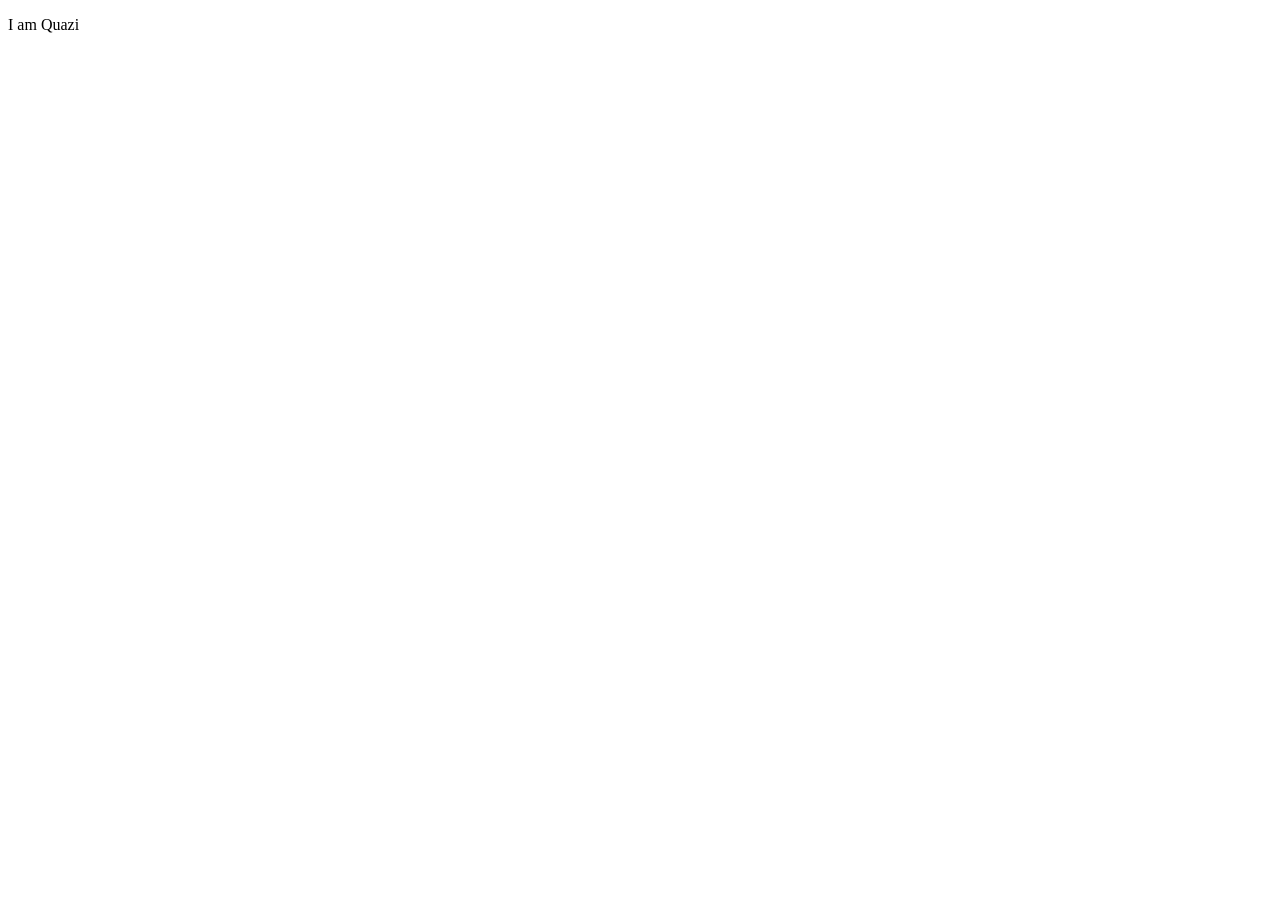
==== index.html @ 2a8b2c6b "initial commit" ====
<!DOCTYPE html>
<html lang="en">
<head>
    <meta charset="UTF-8">
    <meta name="viewport" content="width=device-width, initial-scale=1.0">
    <title>Document</title>
</head>
<body>
    <p>I am Quazi</p>
</body>
</html>
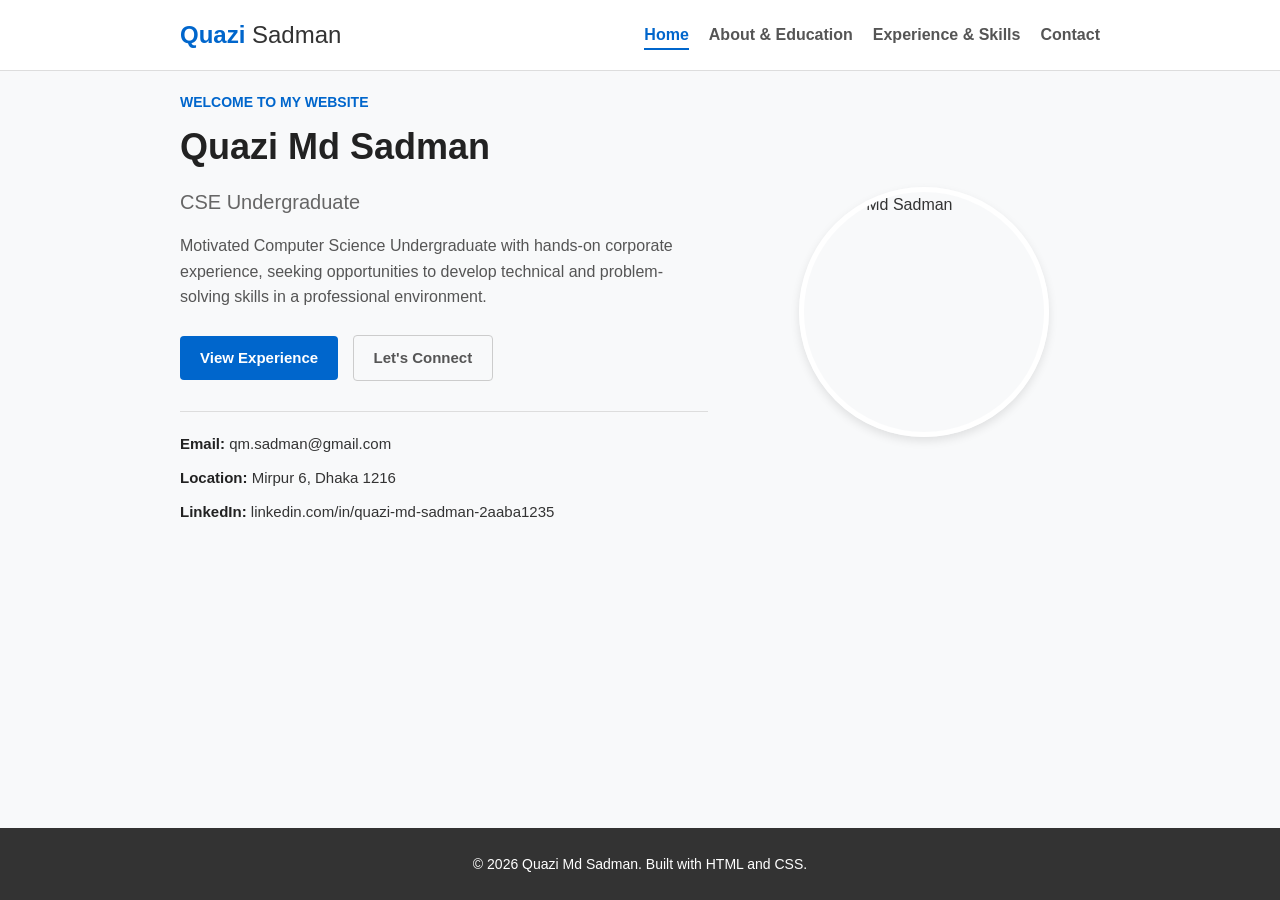
==== commit b9baa8b4: "intialoze" ====
--- a/index.html
+++ b/index.html
@@ -3,9 +3,59 @@
 <head>
     <meta charset="UTF-8">
     <meta name="viewport" content="width=device-width, initial-scale=1.0">
-    <title>Document</title>
+    <meta name="description" content="Quazi Md Sadman - Beginner Portfolio website.">
+    <title>Quazi Md Sadman | Portfolio</title>
+    <link rel="stylesheet" href="style.css">
 </head>
 <body>
-    <p>I am Quazi</p>
+    <!-- Navigation Bar -->
+    <header>
+        <div class="container navbar">
+            <div class="logo">Quazi <span>Sadman</span></div>
+            <button class="nav-toggle" id="nav-toggle">Menu</button>
+            <ul class="nav-links" id="nav-links">
+                <li><a href="index.html" class="active">Home</a></li>
+                <li><a href="about.html">About &amp; Education</a></li>
+                <li><a href="experience.html">Experience &amp; Skills</a></li>
+                <li><a href="contact.html">Contact</a></li>
+            </ul>
+        </div>
+    </header>
+
+    <!-- Main Content -->
+    <main class="container">
+        <section class="hero-section">
+            <div class="hero-text">
+                <p style="color: #0066cc; font-weight: bold; font-size: 14px; text-transform: uppercase; margin-bottom: 5px;">Welcome to my website</p>
+                <h1>Quazi Md Sadman</h1>
+                <h2>CSE Undergraduate</h2>
+                <p>
+                    Motivated Computer Science Undergraduate with hands-on corporate experience, seeking opportunities to develop technical and problem-solving skills in a professional environment.
+                </p>
+                <div style="margin-top: 25px;">
+                    <a href="experience.html" class="btn">View Experience</a>
+                    <a href="contact.html" class="btn btn-secondary">Let's Connect</a>
+                </div>
+                
+                <ul class="contact-list" style="margin-top: 30px; border-top: 1px solid #dddddd; padding-top: 20px;">
+                    <li><strong>Email:</strong> qm.sadman@gmail.com</li>
+                    <li><strong>Location:</strong> Mirpur 6, Dhaka 1216</li>
+                    <li><strong>LinkedIn:</strong> linkedin.com/in/quazi-md-sadman-2aaba1235</li>
+                </ul>
+            </div>
+            <div class="hero-image">
+                <img src="avatar.jpg" alt="Quazi Md Sadman">
+            </div>
+        </section>
+    </main>
+
+    <!-- Footer -->
+    <footer>
+        <div class="container">
+            <p>&copy; 2026 Quazi Md Sadman. Built with HTML and CSS.</p>
+        </div>
+    </footer>
+
+    <script src="script.js"></script>
 </body>
 </html>
--- a/style.css
+++ b/style.css
@@ -0,0 +1,416 @@
+/* Simple, Beginner-Friendly Stylesheet */
+
+/* Fonts */
+body, input, textarea, button {
+    font-family: Arial, Helvetica, sans-serif;
+    color: #333333;
+    line-height: 1.6;
+}
+
+/* Global Styles */
+* {
+    box-sizing: border-box;
+    margin: 0;
+    padding: 0;
+}
+
+body {
+    background-color: #f8f9fa; /* Light grey background */
+    display: flex;
+    flex-direction: column;
+    min-height: 100vh;
+}
+
+.container {
+    max-width: 960px;
+    margin: 0 auto;
+    padding: 0 20px;
+    width: 100%;
+}
+
+a {
+    color: #0066cc;
+    text-decoration: none;
+}
+
+a:hover {
+    text-decoration: underline;
+}
+
+h1, h2, h3, h4 {
+    margin-bottom: 15px;
+    color: #222222;
+}
+
+/* Header and Navigation */
+header {
+    background-color: #ffffff;
+    border-bottom: 1px solid #dddddd;
+    position: sticky;
+    top: 0;
+    z-index: 100;
+}
+
+.navbar {
+    display: flex;
+    justify-content: space-between;
+    align-items: center;
+    height: 70px;
+}
+
+.logo {
+    font-size: 24px;
+    font-weight: bold;
+    color: #0066cc;
+}
+
+.logo span {
+    color: #333333;
+    font-weight: normal;
+}
+
+.nav-links {
+    display: flex;
+    list-style: none;
+    gap: 20px;
+}
+
+.nav-links a {
+    color: #555555;
+    font-size: 16px;
+    font-weight: bold;
+    padding: 5px 0;
+}
+
+.nav-links a:hover,
+.nav-links a.active {
+    color: #0066cc;
+    text-decoration: none;
+    border-bottom: 2px solid #0066cc;
+}
+
+/* Mobile Nav Toggle */
+.nav-toggle {
+    display: none;
+    background: none;
+    border: 1px solid #cccccc;
+    padding: 5px 10px;
+    border-radius: 4px;
+    cursor: pointer;
+    font-size: 16px;
+}
+
+/* Section Common */
+main {
+    flex: 1;
+    padding: 40px 0;
+}
+
+section {
+    margin-bottom: 40px;
+}
+
+.section-title {
+    font-size: 28px;
+    border-bottom: 2px solid #0066cc;
+    padding-bottom: 8px;
+    margin-bottom: 25px;
+    color: #0066cc;
+}
+
+/* Card Boxes */
+.simple-card {
+    background-color: #ffffff;
+    border: 1px solid #dddddd;
+    border-radius: 8px;
+    padding: 20px;
+    margin-bottom: 20px;
+}
+
+/* Home Section Layout */
+.hero-section {
+    display: flex;
+    align-items: center;
+    gap: 40px;
+    padding: 20px 0;
+}
+
+.hero-text {
+    flex: 1.2;
+}
+
+.hero-text h1 {
+    font-size: 36px;
+    margin-bottom: 10px;
+}
+
+.hero-text h2 {
+    font-size: 20px;
+    color: #666666;
+    margin-bottom: 15px;
+    font-weight: normal;
+}
+
+.hero-text p {
+    font-size: 16px;
+    color: #555555;
+    margin-bottom: 20px;
+}
+
+.hero-image {
+    flex: 0.8;
+    display: flex;
+    justify-content: center;
+}
+
+.hero-image img {
+    width: 250px;
+    height: 250px;
+    border-radius: 50%;
+    border: 5px solid #ffffff;
+    box-shadow: 0 4px 10px rgba(0, 0, 0, 0.1);
+    object-fit: cover;
+}
+
+/* Buttons */
+.btn {
+    display: inline-block;
+    background-color: #0066cc;
+    color: #ffffff;
+    padding: 10px 20px;
+    border-radius: 4px;
+    font-weight: bold;
+    border: none;
+    cursor: pointer;
+    font-size: 15px;
+}
+
+.btn:hover {
+    background-color: #0056b3;
+    text-decoration: none;
+}
+
+.btn-secondary {
+    background-color: transparent;
+    color: #555555;
+    border: 1px solid #cccccc;
+    margin-left: 10px;
+}
+
+.btn-secondary:hover {
+    background-color: #eeeeee;
+    color: #333333;
+}
+
+/* Simple Contact Badges */
+.contact-list {
+    list-style: none;
+    margin-top: 20px;
+}
+
+.contact-list li {
+    margin-bottom: 10px;
+    font-size: 15px;
+}
+
+.contact-list li strong {
+    color: #222222;
+}
+
+/* About & Skills Lists */
+.about-grid {
+    display: flex;
+    gap: 30px;
+}
+
+.about-col-left {
+    flex: 1.2;
+}
+
+.about-col-right {
+    flex: 0.8;
+}
+
+.skills-list {
+    list-style: square;
+    padding-left: 20px;
+}
+
+.skills-list li {
+    margin-bottom: 8px;
+    font-size: 15px;
+}
+
+/* Experience Lists */
+.job-item {
+    margin-bottom: 25px;
+}
+
+.job-title {
+    font-size: 18px;
+    font-weight: bold;
+    color: #222222;
+}
+
+.job-company {
+    color: #0066cc;
+    font-weight: bold;
+    margin-bottom: 5px;
+}
+
+.job-date {
+    font-style: italic;
+    color: #777777;
+    font-size: 14px;
+    margin-bottom: 10px;
+}
+
+.job-desc {
+    list-style: disc;
+    padding-left: 20px;
+}
+
+.job-desc li {
+    margin-bottom: 6px;
+    font-size: 15px;
+}
+
+/* Contact Form */
+.form-group {
+    margin-bottom: 15px;
+}
+
+.form-group label {
+    display: block;
+    font-weight: bold;
+    margin-bottom: 5px;
+    font-size: 14px;
+}
+
+.form-control {
+    width: 100%;
+    padding: 10px;
+    border: 1px solid #cccccc;
+    border-radius: 4px;
+    font-size: 15px;
+}
+
+.form-control:focus {
+    border-color: #0066cc;
+    outline: none;
+}
+
+textarea.form-control {
+    height: 120px;
+    resize: vertical;
+}
+
+/* Photography Grid */
+.photo-grid {
+    display: grid;
+    grid-template-columns: repeat(auto-fit, minmax(280px, 1fr));
+    gap: 20px;
+    margin-top: 20px;
+}
+
+.photo-item {
+    background-color: #ffffff;
+    border: 1px solid #dddddd;
+    border-radius: 8px;
+    overflow: hidden;
+}
+
+.photo-item img {
+    width: 100%;
+    height: 200px;
+    object-fit: cover;
+    display: block;
+}
+
+.photo-caption {
+    padding: 15px;
+}
+
+.photo-caption h4 {
+    font-size: 16px;
+    margin-bottom: 5px;
+    color: #222222;
+}
+
+.photo-caption p {
+    font-size: 13px;
+    color: #666666;
+    margin: 0;
+}
+
+/* Footer */
+footer {
+    background-color: #333333;
+    color: #ffffff;
+    text-align: center;
+    padding: 20px 0;
+    margin-top: auto;
+    font-size: 14px;
+}
+
+footer p {
+    margin: 5px 0;
+}
+
+/* Responsive Styles */
+@media (max-width: 768px) {
+    .navbar {
+        height: auto;
+        flex-direction: column;
+        align-items: flex-start;
+        padding: 15px 0;
+    }
+
+    .logo {
+        margin-bottom: 10px;
+        width: 100%;
+        display: flex;
+        justify-content: space-between;
+        align-items: center;
+    }
+
+    .nav-toggle {
+        display: block;
+    }
+
+    .nav-links {
+        display: none;
+        flex-direction: column;
+        width: 100%;
+        gap: 10px;
+        margin-top: 15px;
+    }
+
+    .nav-links.active {
+        display: flex;
+    }
+
+    .nav-links a {
+        display: block;
+        padding: 8px 0;
+        border-bottom: 1px solid #eeeeee;
+    }
+
+    .nav-links a.active,
+    .nav-links a:hover {
+        border-bottom: 1px solid #0066cc;
+    }
+
+    .hero-section {
+        flex-direction: column;
+        text-align: center;
+    }
+
+    .hero-image {
+        order: -1;
+    }
+
+    .about-grid {
+        flex-direction: column;
+    }
+}
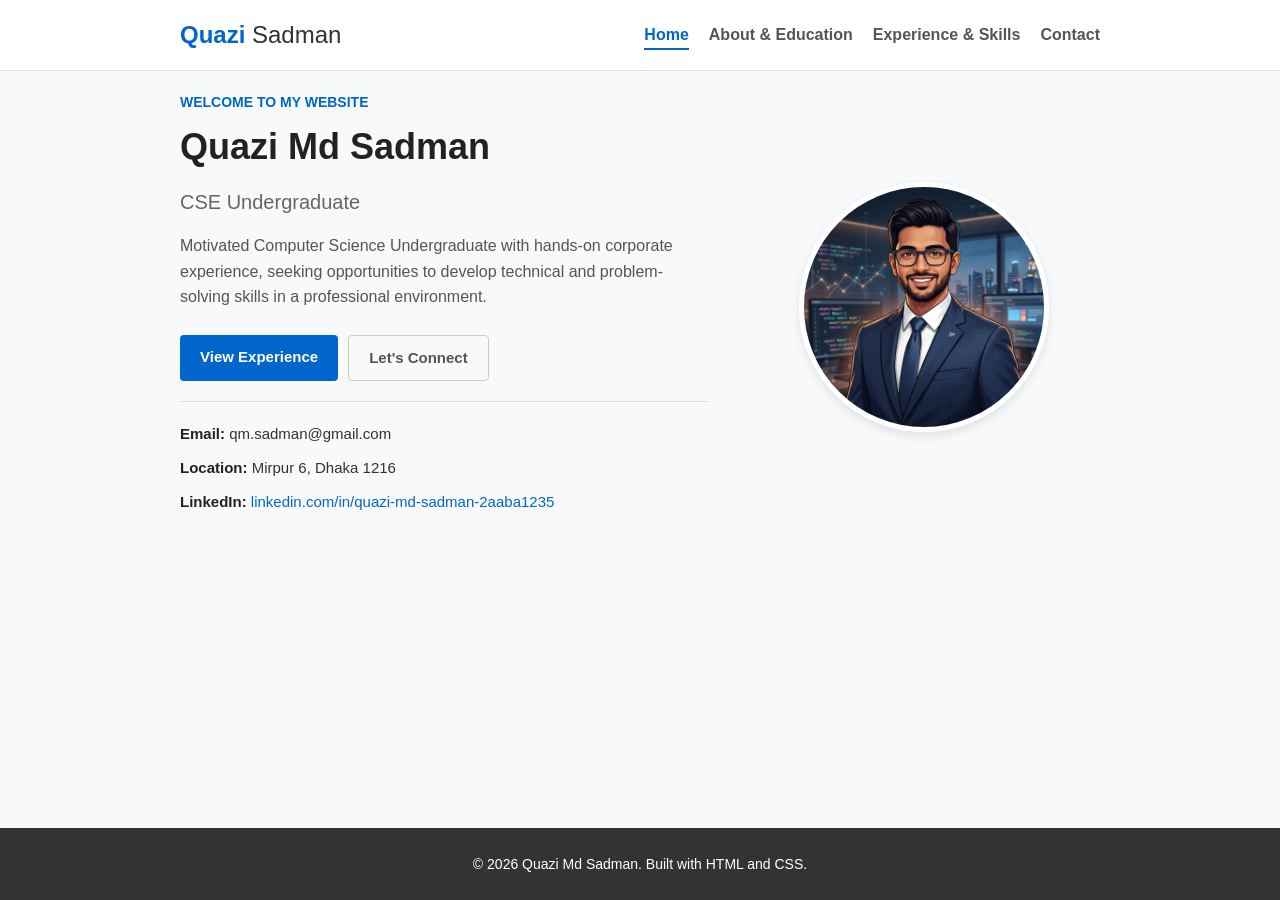
==== commit 22a1874b: "Update portfolio pages" ====
--- a/index.html
+++ b/index.html
@@ -26,25 +26,25 @@
     <main class="container">
         <section class="hero-section">
             <div class="hero-text">
-                <p style="color: #0066cc; font-weight: bold; font-size: 14px; text-transform: uppercase; margin-bottom: 5px;">Welcome to my website</p>
+                <p class="eyebrow">Welcome to my website</p>
                 <h1>Quazi Md Sadman</h1>
                 <h2>CSE Undergraduate</h2>
                 <p>
                     Motivated Computer Science Undergraduate with hands-on corporate experience, seeking opportunities to develop technical and problem-solving skills in a professional environment.
                 </p>
-                <div style="margin-top: 25px;">
+                <div class="button-row">
                     <a href="experience.html" class="btn">View Experience</a>
                     <a href="contact.html" class="btn btn-secondary">Let's Connect</a>
                 </div>
                 
-                <ul class="contact-list" style="margin-top: 30px; border-top: 1px solid #dddddd; padding-top: 20px;">
+                <ul class="contact-list hero-contact">
                     <li><strong>Email:</strong> qm.sadman@gmail.com</li>
                     <li><strong>Location:</strong> Mirpur 6, Dhaka 1216</li>
-                    <li><strong>LinkedIn:</strong> linkedin.com/in/quazi-md-sadman-2aaba1235</li>
+                    <li><strong>LinkedIn:</strong> <a href="https://www.linkedin.com/in/quazi-md-sadman-2aaba1235/" target="_blank" rel="noopener">linkedin.com/in/quazi-md-sadman-2aaba1235</a></li>
                 </ul>
             </div>
             <div class="hero-image">
-                <img src="avatar.jpg" alt="Quazi Md Sadman">
+                <img src="avatar.png" alt="Quazi Md Sadman">
             </div>
         </section>
     </main>
@@ -58,4 +58,4 @@
 
     <script src="script.js"></script>
 </body>
-</html>+</html>
--- a/style.css
+++ b/style.css
@@ -15,7 +15,7 @@
 }
 
 body {
-    background-color: #f8f9fa; /* Light grey background */
+    background-color: #f8f9fa;
     display: flex;
     flex-direction: column;
     min-height: 100vh;
@@ -110,6 +110,10 @@
     margin-bottom: 40px;
 }
 
+.content-section {
+    margin-top: 30px;
+}
+
 .section-title {
     font-size: 28px;
     border-bottom: 2px solid #0066cc;
@@ -157,6 +161,28 @@
     margin-bottom: 20px;
 }
 
+.hero-text .eyebrow {
+    color: #0066cc;
+    font-size: 14px;
+    font-weight: bold;
+    letter-spacing: 0;
+    margin-bottom: 5px;
+    text-transform: uppercase;
+}
+
+.button-row {
+    display: flex;
+    flex-wrap: wrap;
+    gap: 10px;
+    margin-top: 25px;
+}
+
+.hero-contact {
+    border-top: 1px solid #dddddd;
+    margin-top: 30px;
+    padding-top: 20px;
+}
+
 .hero-image {
     flex: 0.8;
     display: flex;
@@ -194,7 +220,6 @@
     background-color: transparent;
     color: #555555;
     border: 1px solid #cccccc;
-    margin-left: 10px;
 }
 
 .btn-secondary:hover {
@@ -239,6 +264,70 @@
 .skills-list li {
     margin-bottom: 8px;
     font-size: 15px;
+}
+
+.list-gap {
+    margin-bottom: 20px;
+}
+
+.text-gap {
+    margin-bottom: 15px;
+}
+
+.muted-text {
+    color: #555555;
+}
+
+.small-muted {
+    color: #555555;
+    font-size: 14px;
+    margin-bottom: 8px;
+}
+
+.accent-title,
+.skill-heading {
+    color: #0066cc;
+}
+
+.skill-heading {
+    font-size: 16px;
+}
+
+.skill-heading.first {
+    margin-top: 15px;
+}
+
+.timeline-item {
+    border-left: 3px solid #0066cc;
+    margin-bottom: 20px;
+    padding-left: 15px;
+}
+
+.timeline-item:last-child {
+    margin-bottom: 0;
+}
+
+.timeline-item h4 {
+    margin-bottom: 2px;
+}
+
+.timeline-place {
+    color: #0066cc;
+    font-size: 14px;
+    font-weight: bold;
+    margin-bottom: 5px;
+}
+
+.timeline-date {
+    color: #777777;
+    font-size: 13px;
+    font-style: italic;
+    margin-bottom: 5px;
+}
+
+.timeline-note {
+    color: #555555;
+    font-size: 14px;
 }
 
 /* Experience Lists */
@@ -303,6 +392,25 @@
 textarea.form-control {
     height: 120px;
     resize: vertical;
+}
+
+.contact-grid {
+    display: grid;
+    gap: 30px;
+    grid-template-columns: minmax(0, 1fr) minmax(0, 1fr);
+}
+
+.contact-details li {
+    margin-bottom: 15px;
+    overflow-wrap: anywhere;
+}
+
+.form-feedback {
+    color: #0066cc;
+    display: none;
+    font-size: 14px;
+    font-weight: bold;
+    margin-top: 15px;
 }
 
 /* Photography Grid */
@@ -413,4 +521,8 @@
     .about-grid {
         flex-direction: column;
     }
-}
+
+    .contact-grid {
+        grid-template-columns: 1fr;
+    }
+}
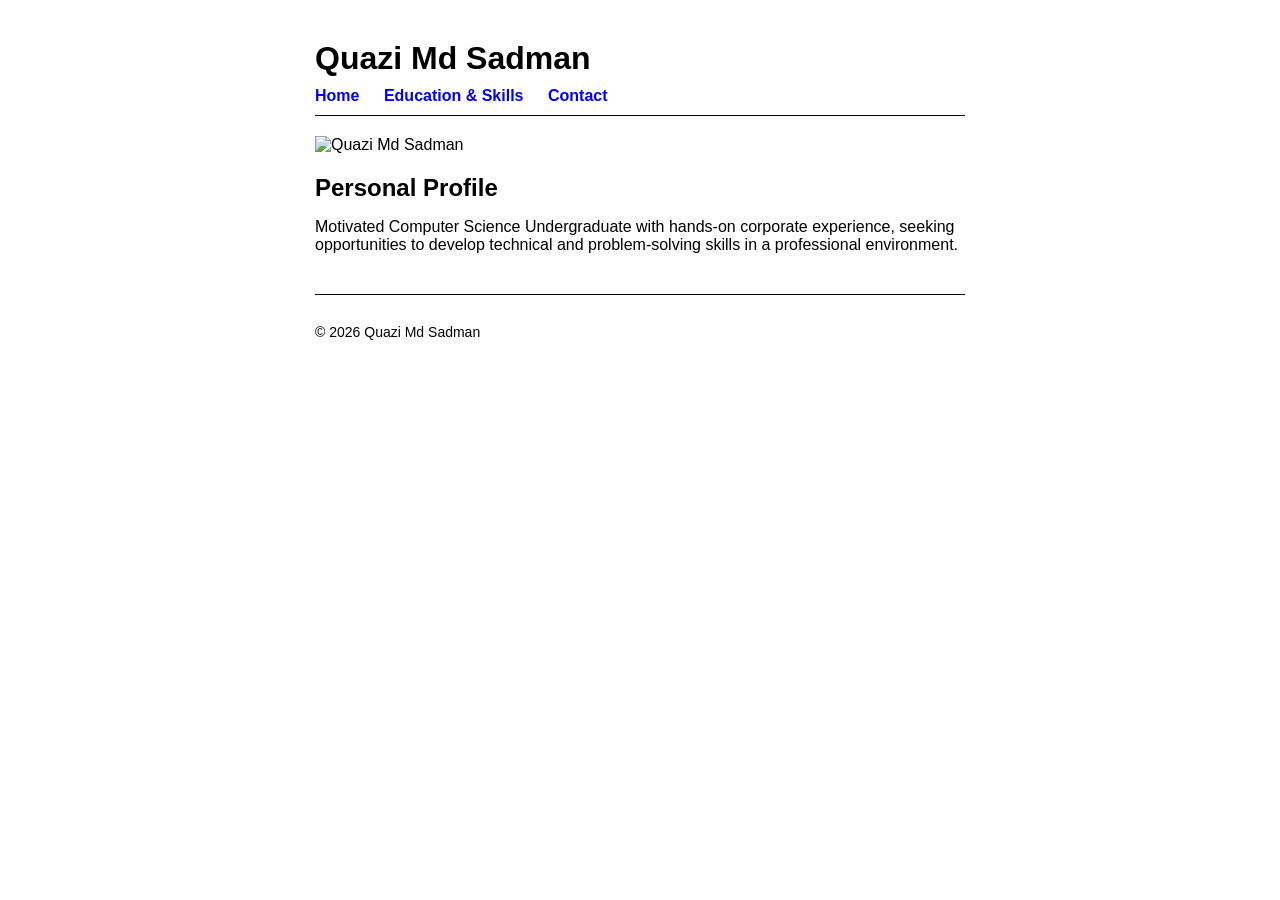
==== commit 74e8a54b: "Update portfolio website" ====
--- a/index.html
+++ b/index.html
@@ -3,59 +3,29 @@
 <head>
     <meta charset="UTF-8">
     <meta name="viewport" content="width=device-width, initial-scale=1.0">
-    <meta name="description" content="Quazi Md Sadman - Beginner Portfolio website.">
-    <title>Quazi Md Sadman | Portfolio</title>
+    <title>Quazi Md Sadman | Home</title>
     <link rel="stylesheet" href="style.css">
 </head>
 <body>
-    <!-- Navigation Bar -->
-    <header>
-        <div class="container navbar">
-            <div class="logo">Quazi <span>Sadman</span></div>
-            <button class="nav-toggle" id="nav-toggle">Menu</button>
-            <ul class="nav-links" id="nav-links">
-                <li><a href="index.html" class="active">Home</a></li>
-                <li><a href="about.html">About &amp; Education</a></li>
-                <li><a href="experience.html">Experience &amp; Skills</a></li>
-                <li><a href="contact.html">Contact</a></li>
-            </ul>
-        </div>
-    </header>
 
-    <!-- Main Content -->
-    <main class="container">
-        <section class="hero-section">
-            <div class="hero-text">
-                <p class="eyebrow">Welcome to my website</p>
-                <h1>Quazi Md Sadman</h1>
-                <h2>CSE Undergraduate</h2>
-                <p>
-                    Motivated Computer Science Undergraduate with hands-on corporate experience, seeking opportunities to develop technical and problem-solving skills in a professional environment.
-                </p>
-                <div class="button-row">
-                    <a href="experience.html" class="btn">View Experience</a>
-                    <a href="contact.html" class="btn btn-secondary">Let's Connect</a>
-                </div>
-                
-                <ul class="contact-list hero-contact">
-                    <li><strong>Email:</strong> qm.sadman@gmail.com</li>
-                    <li><strong>Location:</strong> Mirpur 6, Dhaka 1216</li>
-                    <li><strong>LinkedIn:</strong> <a href="https://www.linkedin.com/in/quazi-md-sadman-2aaba1235/" target="_blank" rel="noopener">linkedin.com/in/quazi-md-sadman-2aaba1235</a></li>
-                </ul>
-            </div>
-            <div class="hero-image">
-                <img src="avatar.png" alt="Quazi Md Sadman">
-            </div>
-        </section>
-    </main>
+<h1>Quazi Md Sadman</h1>
 
-    <!-- Footer -->
-    <footer>
-        <div class="container">
-            <p>&copy; 2026 Quazi Md Sadman. Built with HTML and CSS.</p>
-        </div>
-    </footer>
+<nav>
+    <a href="index.html">Home</a>
+    <a href="about.html">Education &amp; Skills</a>
+    <a href="contact.html">Contact</a>
+</nav>
 
-    <script src="script.js"></script>
+<img src="avatar.jpg" alt="Quazi Md Sadman" class="profile-img">
+
+<h2>Personal Profile</h2>
+<p>
+    Motivated Computer Science Undergraduate with hands-on corporate experience, seeking opportunities to develop technical and problem-solving skills in a professional environment.
+</p>
+
+<footer>
+    <p>&copy; 2026 Quazi Md Sadman</p>
+</footer>
+
 </body>
 </html>
--- a/style.css
+++ b/style.css
@@ -1,528 +1,47 @@
-/* Simple, Beginner-Friendly Stylesheet */
+body {
+    font-family: sans-serif;
+    max-width: 650px;
+    margin: 40px auto;
+    padding: 0 20px;
+    background-color: white;
+    color: black;
+}h1, h2, h3 {
+    margin-top: 20px;
+    margin-bottom: 10px;}
 
-/* Fonts */
-body, input, textarea, button {
-    font-family: Arial, Helvetica, sans-serif;
-    color: #333333;
-    line-height: 1.6;
-}
+nav {
+    margin-bottom: 20px;
+    border-bottom: 1px solid black;
+    padding-bottom: 10px;}
 
-/* Global Styles */
-* {
-    box-sizing: border-box;
-    margin: 0;
-    padding: 0;
-}
+nav a {
+    margin-right: 20px;
+    text-decoration: none;
+    color: blue;
+    font-weight: bold;}
 
-body {
-    background-color: #f8f9fa;
-    display: flex;
-    flex-direction: column;
-    min-height: 100vh;
-}
 
-.container {
-    max-width: 960px;
-    margin: 0 auto;
-    padding: 0 20px;
-    width: 100%;
-}
 
-a {
-    color: #0066cc;
-    text-decoration: none;
-}
 
-a:hover {
-    text-decoration: underline;
-}
-
-h1, h2, h3, h4 {
-    margin-bottom: 15px;
-    color: #222222;
-}
-
-/* Header and Navigation */
-header {
-    background-color: #ffffff;
-    border-bottom: 1px solid #dddddd;
-    position: sticky;
-    top: 0;
-    z-index: 100;
-}
-
-.navbar {
-    display: flex;
-    justify-content: space-between;
-    align-items: center;
-    height: 70px;
-}
-
-.logo {
-    font-size: 24px;
-    font-weight: bold;
-    color: #0066cc;
-}
-
-.logo span {
-    color: #333333;
-    font-weight: normal;
-}
-
-.nav-links {
-    display: flex;
-    list-style: none;
-    gap: 20px;
-}
-
-.nav-links a {
-    color: #555555;
-    font-size: 16px;
-    font-weight: bold;
-    padding: 5px 0;
-}
-
-.nav-links a:hover,
-.nav-links a.active {
-    color: #0066cc;
-    text-decoration: none;
-    border-bottom: 2px solid #0066cc;
-}
-
-/* Mobile Nav Toggle */
-.nav-toggle {
-    display: none;
-    background: none;
-    border: 1px solid #cccccc;
-    padding: 5px 10px;
-    border-radius: 4px;
-    cursor: pointer;
-    font-size: 16px;
-}
-
-/* Section Common */
-main {
-    flex: 1;
-    padding: 40px 0;
-}
-
-section {
-    margin-bottom: 40px;
-}
-
-.content-section {
-    margin-top: 30px;
-}
-
-.section-title {
-    font-size: 28px;
-    border-bottom: 2px solid #0066cc;
-    padding-bottom: 8px;
-    margin-bottom: 25px;
-    color: #0066cc;
-}
-
-/* Card Boxes */
-.simple-card {
-    background-color: #ffffff;
-    border: 1px solid #dddddd;
-    border-radius: 8px;
-    padding: 20px;
+.profile-img {
+    width: 150px;
+    height: auto;
+    display: block;
     margin-bottom: 20px;
 }
 
-/* Home Section Layout */
-.hero-section {
-    display: flex;
-    align-items: center;
-    gap: 40px;
-    padding: 20px 0;
+ul {
+    padding-left: 20px;
+    margin-top: 10px;
 }
 
-.hero-text {
-    flex: 1.2;
-}
-
-.hero-text h1 {
-    font-size: 36px;
+li {
     margin-bottom: 10px;
 }
 
-.hero-text h2 {
-    font-size: 20px;
-    color: #666666;
-    margin-bottom: 15px;
-    font-weight: normal;
-}
-
-.hero-text p {
-    font-size: 16px;
-    color: #555555;
-    margin-bottom: 20px;
-}
-
-.hero-text .eyebrow {
-    color: #0066cc;
-    font-size: 14px;
-    font-weight: bold;
-    letter-spacing: 0;
-    margin-bottom: 5px;
-    text-transform: uppercase;
-}
-
-.button-row {
-    display: flex;
-    flex-wrap: wrap;
-    gap: 10px;
-    margin-top: 25px;
-}
-
-.hero-contact {
-    border-top: 1px solid #dddddd;
-    margin-top: 30px;
-    padding-top: 20px;
-}
-
-.hero-image {
-    flex: 0.8;
-    display: flex;
-    justify-content: center;
-}
-
-.hero-image img {
-    width: 250px;
-    height: 250px;
-    border-radius: 50%;
-    border: 5px solid #ffffff;
-    box-shadow: 0 4px 10px rgba(0, 0, 0, 0.1);
-    object-fit: cover;
-}
-
-/* Buttons */
-.btn {
-    display: inline-block;
-    background-color: #0066cc;
-    color: #ffffff;
-    padding: 10px 20px;
-    border-radius: 4px;
-    font-weight: bold;
-    border: none;
-    cursor: pointer;
-    font-size: 15px;
-}
-
-.btn:hover {
-    background-color: #0056b3;
-    text-decoration: none;
-}
-
-.btn-secondary {
-    background-color: transparent;
-    color: #555555;
-    border: 1px solid #cccccc;
-}
-
-.btn-secondary:hover {
-    background-color: #eeeeee;
-    color: #333333;
-}
-
-/* Simple Contact Badges */
-.contact-list {
-    list-style: none;
-    margin-top: 20px;
-}
-
-.contact-list li {
-    margin-bottom: 10px;
-    font-size: 15px;
-}
-
-.contact-list li strong {
-    color: #222222;
-}
-
-/* About & Skills Lists */
-.about-grid {
-    display: flex;
-    gap: 30px;
-}
-
-.about-col-left {
-    flex: 1.2;
-}
-
-.about-col-right {
-    flex: 0.8;
-}
-
-.skills-list {
-    list-style: square;
-    padding-left: 20px;
-}
-
-.skills-list li {
-    margin-bottom: 8px;
-    font-size: 15px;
-}
-
-.list-gap {
-    margin-bottom: 20px;
-}
-
-.text-gap {
-    margin-bottom: 15px;
-}
-
-.muted-text {
-    color: #555555;
-}
-
-.small-muted {
-    color: #555555;
-    font-size: 14px;
-    margin-bottom: 8px;
-}
-
-.accent-title,
-.skill-heading {
-    color: #0066cc;
-}
-
-.skill-heading {
-    font-size: 16px;
-}
-
-.skill-heading.first {
-    margin-top: 15px;
-}
-
-.timeline-item {
-    border-left: 3px solid #0066cc;
-    margin-bottom: 20px;
-    padding-left: 15px;
-}
-
-.timeline-item:last-child {
-    margin-bottom: 0;
-}
-
-.timeline-item h4 {
-    margin-bottom: 2px;
-}
-
-.timeline-place {
-    color: #0066cc;
-    font-size: 14px;
-    font-weight: bold;
-    margin-bottom: 5px;
-}
-
-.timeline-date {
-    color: #777777;
-    font-size: 13px;
-    font-style: italic;
-    margin-bottom: 5px;
-}
-
-.timeline-note {
-    color: #555555;
+footer {
+    margin-top: 40px;
+    border-top: 1px solid black;
+    padding-top: 15px;
     font-size: 14px;
 }
-
-/* Experience Lists */
-.job-item {
-    margin-bottom: 25px;
-}
-
-.job-title {
-    font-size: 18px;
-    font-weight: bold;
-    color: #222222;
-}
-
-.job-company {
-    color: #0066cc;
-    font-weight: bold;
-    margin-bottom: 5px;
-}
-
-.job-date {
-    font-style: italic;
-    color: #777777;
-    font-size: 14px;
-    margin-bottom: 10px;
-}
-
-.job-desc {
-    list-style: disc;
-    padding-left: 20px;
-}
-
-.job-desc li {
-    margin-bottom: 6px;
-    font-size: 15px;
-}
-
-/* Contact Form */
-.form-group {
-    margin-bottom: 15px;
-}
-
-.form-group label {
-    display: block;
-    font-weight: bold;
-    margin-bottom: 5px;
-    font-size: 14px;
-}
-
-.form-control {
-    width: 100%;
-    padding: 10px;
-    border: 1px solid #cccccc;
-    border-radius: 4px;
-    font-size: 15px;
-}
-
-.form-control:focus {
-    border-color: #0066cc;
-    outline: none;
-}
-
-textarea.form-control {
-    height: 120px;
-    resize: vertical;
-}
-
-.contact-grid {
-    display: grid;
-    gap: 30px;
-    grid-template-columns: minmax(0, 1fr) minmax(0, 1fr);
-}
-
-.contact-details li {
-    margin-bottom: 15px;
-    overflow-wrap: anywhere;
-}
-
-.form-feedback {
-    color: #0066cc;
-    display: none;
-    font-size: 14px;
-    font-weight: bold;
-    margin-top: 15px;
-}
-
-/* Photography Grid */
-.photo-grid {
-    display: grid;
-    grid-template-columns: repeat(auto-fit, minmax(280px, 1fr));
-    gap: 20px;
-    margin-top: 20px;
-}
-
-.photo-item {
-    background-color: #ffffff;
-    border: 1px solid #dddddd;
-    border-radius: 8px;
-    overflow: hidden;
-}
-
-.photo-item img {
-    width: 100%;
-    height: 200px;
-    object-fit: cover;
-    display: block;
-}
-
-.photo-caption {
-    padding: 15px;
-}
-
-.photo-caption h4 {
-    font-size: 16px;
-    margin-bottom: 5px;
-    color: #222222;
-}
-
-.photo-caption p {
-    font-size: 13px;
-    color: #666666;
-    margin: 0;
-}
-
-/* Footer */
-footer {
-    background-color: #333333;
-    color: #ffffff;
-    text-align: center;
-    padding: 20px 0;
-    margin-top: auto;
-    font-size: 14px;
-}
-
-footer p {
-    margin: 5px 0;
-}
-
-/* Responsive Styles */
-@media (max-width: 768px) {
-    .navbar {
-        height: auto;
-        flex-direction: column;
-        align-items: flex-start;
-        padding: 15px 0;
-    }
-
-    .logo {
-        margin-bottom: 10px;
-        width: 100%;
-        display: flex;
-        justify-content: space-between;
-        align-items: center;
-    }
-
-    .nav-toggle {
-        display: block;
-    }
-
-    .nav-links {
-        display: none;
-        flex-direction: column;
-        width: 100%;
-        gap: 10px;
-        margin-top: 15px;
-    }
-
-    .nav-links.active {
-        display: flex;
-    }
-
-    .nav-links a {
-        display: block;
-        padding: 8px 0;
-        border-bottom: 1px solid #eeeeee;
-    }
-
-    .nav-links a.active,
-    .nav-links a:hover {
-        border-bottom: 1px solid #0066cc;
-    }
-
-    .hero-section {
-        flex-direction: column;
-        text-align: center;
-    }
-
-    .hero-image {
-        order: -1;
-    }
-
-    .about-grid {
-        flex-direction: column;
-    }
-
-    .contact-grid {
-        grid-template-columns: 1fr;
-    }
-}
